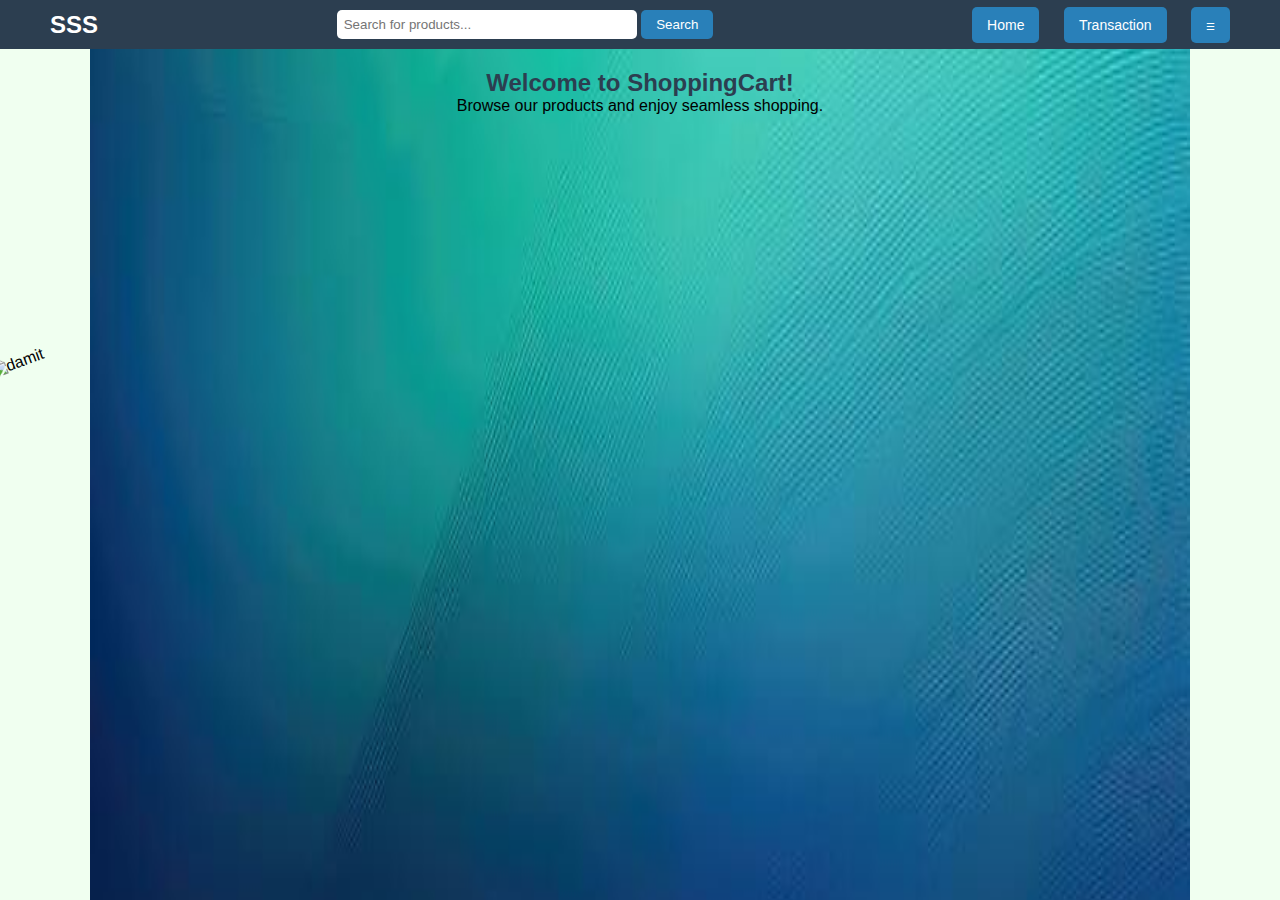
==== shoppingcart.html @ 92b99eb0 "Update and rename shoppingcart.php to shoppingcart.html" ====
<!DOCTYPE html>
<html lang="en">
<head>

    <meta charset="UTF-8">
    <meta name="viewport" content="width=device-width, initial-scale=1.0">
    <title>shoppingcart</title>
    <link rel="stylesheet" href="SSSSTYLE.css" href="SSSJS.JS">
    
</head>
<body style="background-color:#F0FFF0;">

    <!-- Header Section -->
    <header>
        <div class="header-container">
            <!-- Logo or Website Name -->
            <div class="logo">
                <h1>SSS</h1>
            </div>

            <!-- Search Bar -->
            <div class="search-bar">
                <form action="search.php" method="POST">
                    <input type="text" name="query" placeholder="Search for products...">
                    <button type="submit">Search</button>
                </form>
            </div>

            <!-- Navigation Buttons -->
            <div class="nav-buttons">
                <a href="SSSSSSSSSSS.php" class="button">Home</a>
                <a href="transaction.php" class="button">Transaction</a>
                <!--sidebar button-->
               <a href="#" class="button1" onclick="openNav()"> <span style="font-size:10px;cursor:pointer" onclick="openNav()">&#9776;</span></a>
            
            </div>
        </div>
    </header>


    <div class="sb">
    
</div>


  <!-- Page Content -->
    <div class="content">
        <h2>Welcome to ShoppingCart!</h2>
        <p>Browse our products and enjoy seamless shopping.</p>
    </div>

     <!--side bar-->
<div class="skibidi">
<div id="mySidenav" class="sidenav">
  <a href="javascript:void(0)" class="closebtn" onclick="closeNav()">&times;</a>
  &nbsp;&nbsp;&nbsp;&nbsp;&nbsp;&nbsp;
  <a href="ps/profile.jpg" ><img src="ps/profile.jpg" alt="profile" style="width:180px; border-radius: 50%;"></a><br>
  <h1 style="color: #818181;">&nbsp;&nbsp;&nbsp;&nbsp;&nbsp;&nbsp;&nbsp;&nbsp;Skibidi</h1><br>
  <a href="loginsss.php">LogIn/SignUp</a>
  <a href="#">Services</a>
  <a href="#">About</a>
  <a href="#">Contact</a>
</div>
<div id="main">
</div>
</div>
<script src="SSSJS.JS"></script>

  
 
 



<!--picture sa gilid-->
<img src="ps/cart.png" alt="damit" style="position: absolute; height:300px; width:320px; top:300px; left:30px; transform: rotate(-20deg);">
<img src="ps/bag na blue.png"  width="300" height="200" style="position: absolute; top: 230px; left:1580px; transform: rotate(40deg); ">

</body>
</html>
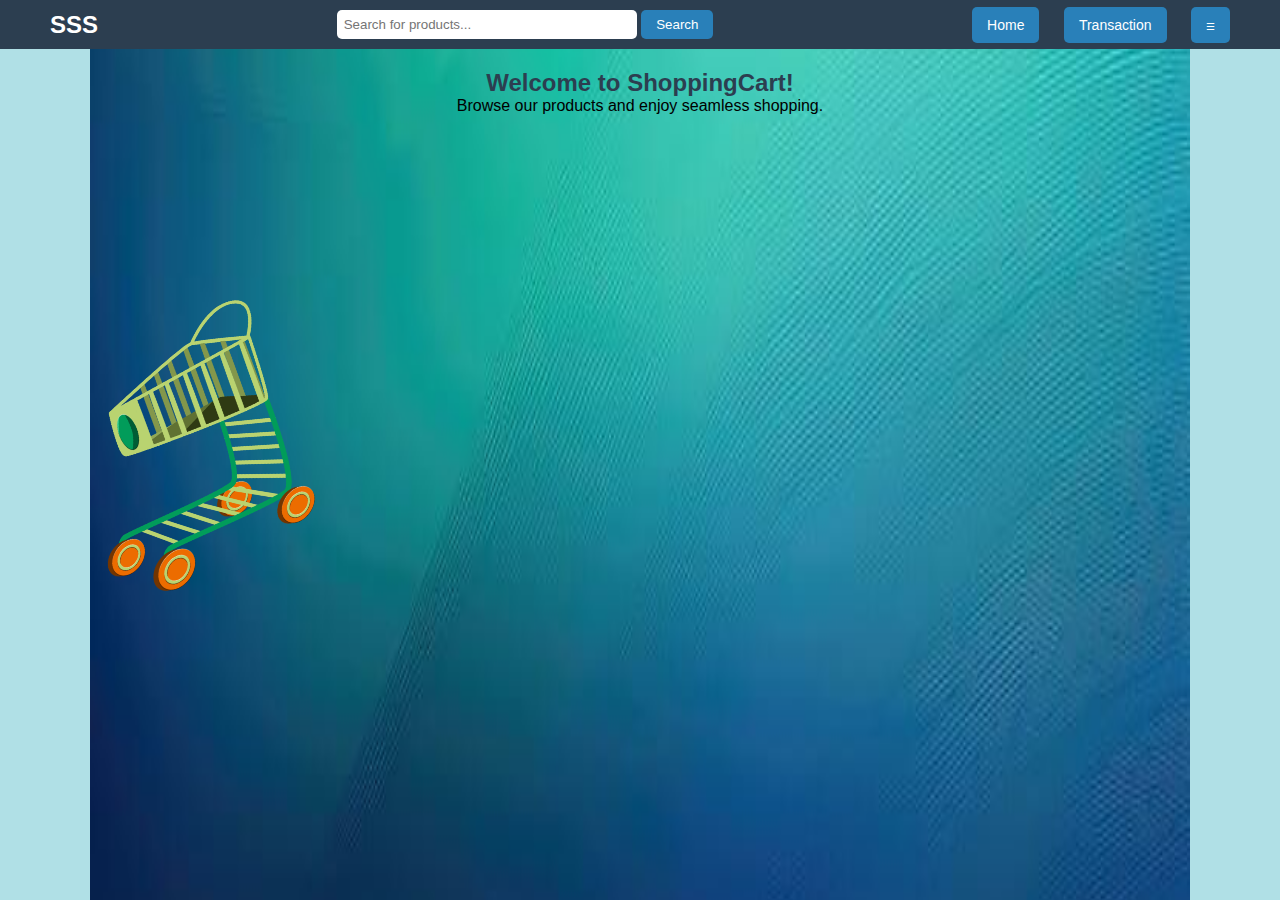
==== commit 2628838b: "Update shoppingcart.html" ====
--- a/shoppingcart.html
+++ b/shoppingcart.html
@@ -8,7 +8,7 @@
     <link rel="stylesheet" href="SSSSTYLE.css" href="SSSJS.JS">
     
 </head>
-<body style="background-color:#F0FFF0;">
+<body style="background-color:#B0E0E6;">
 
     <!-- Header Section -->
     <header>
@@ -28,8 +28,8 @@
 
             <!-- Navigation Buttons -->
             <div class="nav-buttons">
-                <a href="SSSSSSSSSSS.php" class="button">Home</a>
-                <a href="transaction.php" class="button">Transaction</a>
+                <a href="SSSSSSSSSSS.html" class="button">Home</a>
+                <a href="transaction.html" class="button">Transaction</a>
                 <!--sidebar button-->
                <a href="#" class="button1" onclick="openNav()"> <span style="font-size:10px;cursor:pointer" onclick="openNav()">&#9776;</span></a>
             
@@ -56,7 +56,7 @@
   &nbsp;&nbsp;&nbsp;&nbsp;&nbsp;&nbsp;
   <a href="ps/profile.jpg" ><img src="ps/profile.jpg" alt="profile" style="width:180px; border-radius: 50%;"></a><br>
   <h1 style="color: #818181;">&nbsp;&nbsp;&nbsp;&nbsp;&nbsp;&nbsp;&nbsp;&nbsp;Skibidi</h1><br>
-  <a href="loginsss.php">LogIn/SignUp</a>
+  <a href="loginsss.html">LogIn/SignUp</a>
   <a href="#">Services</a>
   <a href="#">About</a>
   <a href="#">Contact</a>
